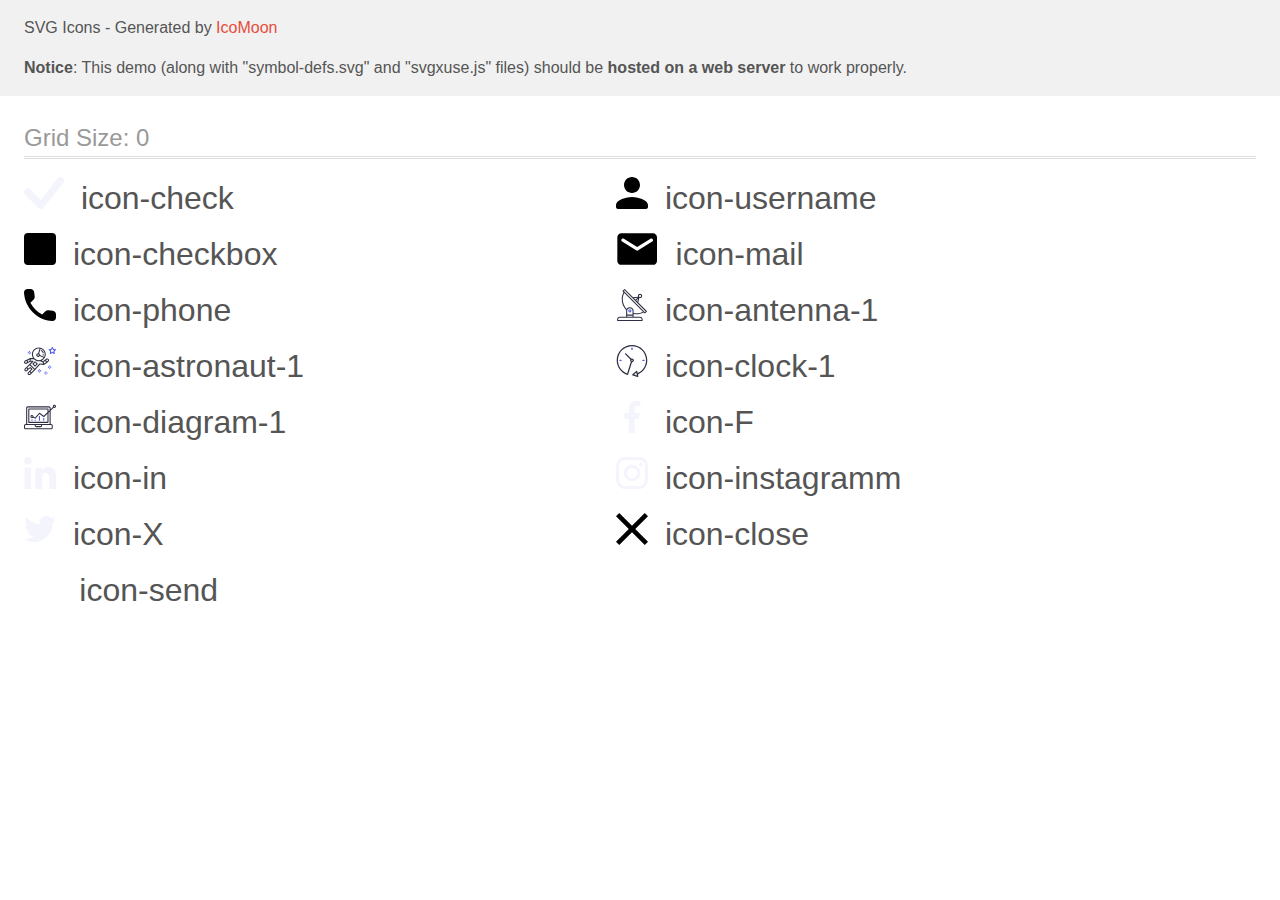
==== images/svg/draft/icomoon/demo-external-svg.html @ 209e3867 "test_161024_v2" ====
<!doctype html>
<html>
<head>
    <title>IcoMoon - SVG Icons</title>
    <meta charset="utf-8">
    <meta name="viewport" content="width=device-width, initial-scale=1">
    <link rel="stylesheet" href="demo-files/demo.css">
    <link rel="stylesheet" href="style.css">
</head>
<body>
<header class="bgc1 clearfix">
<div class="mhl">
    <p>SVG Icons - Generated by <a href="https://icomoon.io/app">IcoMoon</a></p><p><strong>Notice</strong>: This demo (along with "symbol-defs.svg" and "svgxuse.js" files) should be <b>hosted on a web server</b> to work properly.</p>
</div>
</header>
    <div class="clearfix mhl ptl">
        <h1 class="mvm mtn fgc1">Grid Size: 0</h1>
        <div class="glyph fs1">
            <div class="clearfix pbs">
                <svg class="icon icon-check"><use xlink:href="symbol-defs.svg#icon-check"></use></svg><span class="name"> icon-check</span>
            </div>
        </div>
        <div class="glyph fs1">
            <div class="clearfix pbs">
                <svg class="icon icon-username"><use xlink:href="symbol-defs.svg#icon-username"></use></svg><span class="name"> icon-username</span>
            </div>
        </div>
        <div class="glyph fs1">
            <div class="clearfix pbs">
                <svg class="icon icon-checkbox"><use xlink:href="symbol-defs.svg#icon-checkbox"></use></svg><span class="name"> icon-checkbox</span>
            </div>
        </div>
        <div class="glyph fs1">
            <div class="clearfix pbs">
                <svg class="icon icon-mail"><use xlink:href="symbol-defs.svg#icon-mail"></use></svg><span class="name"> icon-mail</span>
            </div>
        </div>
        <div class="glyph fs1">
            <div class="clearfix pbs">
                <svg class="icon icon-phone"><use xlink:href="symbol-defs.svg#icon-phone"></use></svg><span class="name"> icon-phone</span>
            </div>
        </div>
        <div class="glyph fs1">
            <div class="clearfix pbs">
                <svg class="icon icon-antenna-1"><use xlink:href="symbol-defs.svg#icon-antenna-1"></use></svg><span class="name"> icon-antenna-1</span>
            </div>
        </div>
        <div class="glyph fs1">
            <div class="clearfix pbs">
                <svg class="icon icon-astronaut-1"><use xlink:href="symbol-defs.svg#icon-astronaut-1"></use></svg><span class="name"> icon-astronaut-1</span>
            </div>
        </div>
        <div class="glyph fs1">
            <div class="clearfix pbs">
                <svg class="icon icon-clock-1"><use xlink:href="symbol-defs.svg#icon-clock-1"></use></svg><span class="name"> icon-clock-1</span>
            </div>
        </div>
        <div class="glyph fs1">
            <div class="clearfix pbs">
                <svg class="icon icon-diagram-1"><use xlink:href="symbol-defs.svg#icon-diagram-1"></use></svg><span class="name"> icon-diagram-1</span>
            </div>
        </div>
        <div class="glyph fs1">
            <div class="clearfix pbs">
                <svg class="icon icon-F"><use xlink:href="symbol-defs.svg#icon-F"></use></svg><span class="name"> icon-F</span>
            </div>
        </div>
        <div class="glyph fs1">
            <div class="clearfix pbs">
                <svg class="icon icon-in"><use xlink:href="symbol-defs.svg#icon-in"></use></svg><span class="name"> icon-in</span>
            </div>
        </div>
        <div class="glyph fs1">
            <div class="clearfix pbs">
                <svg class="icon icon-instagramm"><use xlink:href="symbol-defs.svg#icon-instagramm"></use></svg><span class="name"> icon-instagramm</span>
            </div>
        </div>
        <div class="glyph fs1">
            <div class="clearfix pbs">
                <svg class="icon icon-X"><use xlink:href="symbol-defs.svg#icon-X"></use></svg><span class="name"> icon-X</span>
            </div>
        </div>
        <div class="glyph fs1">
            <div class="clearfix pbs">
                <svg class="icon icon-close"><use xlink:href="symbol-defs.svg#icon-close"></use></svg><span class="name"> icon-close</span>
            </div>
        </div>
        <div class="glyph fs1">
            <div class="clearfix pbs">
                <svg class="icon icon-send"><use xlink:href="symbol-defs.svg#icon-send"></use></svg><span class="name"> icon-send</span>
            </div>
        </div>
  </div>
<script defer src="svgxuse.js"></script>
</body>
</html>
---- images/svg/draft/icomoon/demo-files/demo.css ----
body {
  padding: 0;
  margin: 0;
  font-family: sans-serif;
  font-size: 1em;
  line-height: 1.5;
  color: #555;
  background: #fff;
}
h1 {
  font-size: 1.5em;
  font-weight: normal;
  box-shadow: 0 1px #ddd, 0 2px #fff, 0 3px #ddd;
}
small {
  font-size: .66666667em;
}
a {
  color: #e74c3c;
  text-decoration: none;
}
a:hover, a:focus {
  box-shadow: 0 1px #e74c3c;
}
.bshadow0, input {
  box-shadow: inset 0 -2px #e7e7e7;
}
input:hover {
  box-shadow: inset 0 -2px #ccc;
}
input, fieldset {
  font-size: 1em;
  margin: 0;
  padding: 0;
  border: 0;
}
input {
  color: inherit;
  line-height: 1.5;
  height: 1.5em;
  padding: .25em 0;
}
input:focus {
  outline: none;
  box-shadow: inset 0 -2px #449fdb;
}
.glyph {
  font-size: 16px;
  margin-right: 1.5em;
  float: left;
  width: 17em;
}
svg {
  color: #000;
}
.liga {
  width: 80%;
  width: calc(100% - 2.5em);
}
.talign-right {
  text-align: right;
}
.talign-center {
  text-align: center;
}
.bgc1 {
  background: #f1f1f1;
}
.fgc0 {
  color: #000;
}
.fgc1 {
  color: #999;
}
p {
  margin-top: 1em;
  margin-bottom: 1em;
}
.mvm {
  margin-top: .75em;
  margin-bottom: .75em;
}
.mtn {
  margin-top: 0;
}
.mtl, .mal {
  margin-top: 1.5em;
}
.mbl, .mal {
  margin-bottom: 1.5em;
}
.mal, .mhl {
  margin-left: 1.5em;
  margin-right: 1.5em;
}
.mhmm {
  margin-left: 1em;
  margin-right: 1em;
}
.ptl {
  padding-top: 1.5em;
}
.pbs, .pvs {
  padding-bottom: .25em;
}
.pvs, .pts {
  padding-top: .25em;
}
.unit {
  float: left;
}
.unitRight {
  float: right;
}
.size1of2 {
  width: 50%;
}
.size1of1 {
  width: 100%;
}
.clearfix:before, .clearfix:after {
  content: " ";
  display: table;
}
.clearfix:after {
  clear: both;
}
.hidden-true {
  display: none;
}
.textbox0 {
  width: 3em;
  background: #f1f1f1;
  padding: .25em .5em;
  line-height: 1.5;
  height: 1.5em;
}
.fs0 {
  font-size: 16px;
}
.fs1 {
  font-size: 32px;
}
.name {
  margin-left: .25em;
}
---- images/svg/draft/icomoon/style.css ----
.icon {
  display: inline-block;
  width: 1em;
  height: 1em;
  stroke-width: 0;
  stroke: currentColor;
  fill: currentColor;
}

/* ==========================================
Single-colored icons can be modified like so:
.icon-name {
  font-size: 32px;
  color: red;
}
========================================== */

.icon-check {
  width: 1.25em;
}

.icon-mail {
  width: 1.3330078125em;
}

.icon-send {
  width: 1.2001953125em;
}
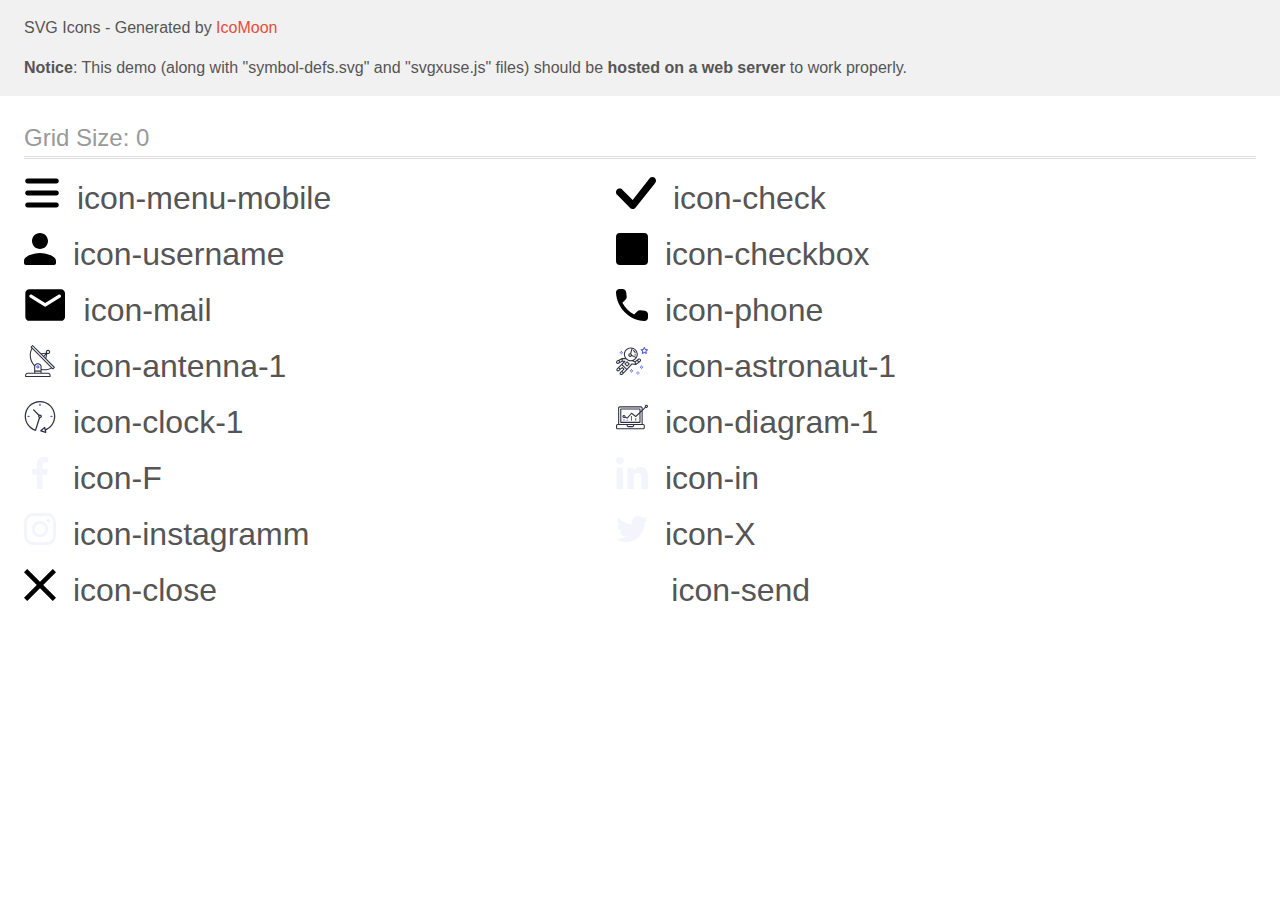
==== commit 9eb1d2a6: "v1_271024" ====
--- a/images/svg/draft/icomoon/demo-external-svg.html
+++ b/images/svg/draft/icomoon/demo-external-svg.html
@@ -15,6 +15,11 @@
 </header>
     <div class="clearfix mhl ptl">
         <h1 class="mvm mtn fgc1">Grid Size: 0</h1>
+        <div class="glyph fs1">
+            <div class="clearfix pbs">
+                <svg class="icon icon-menu-mobile"><use xlink:href="symbol-defs.svg#icon-menu-mobile"></use></svg><span class="name"> icon-menu-mobile</span>
+            </div>
+        </div>
         <div class="glyph fs1">
             <div class="clearfix pbs">
                 <svg class="icon icon-check"><use xlink:href="symbol-defs.svg#icon-check"></use></svg><span class="name"> icon-check</span>
--- a/images/svg/draft/icomoon/style.css
+++ b/images/svg/draft/icomoon/style.css
@@ -15,6 +15,10 @@
 }
 ========================================== */
 
+.icon-menu-mobile {
+  width: 1.125em;
+}
+
 .icon-check {
   width: 1.25em;
 }
